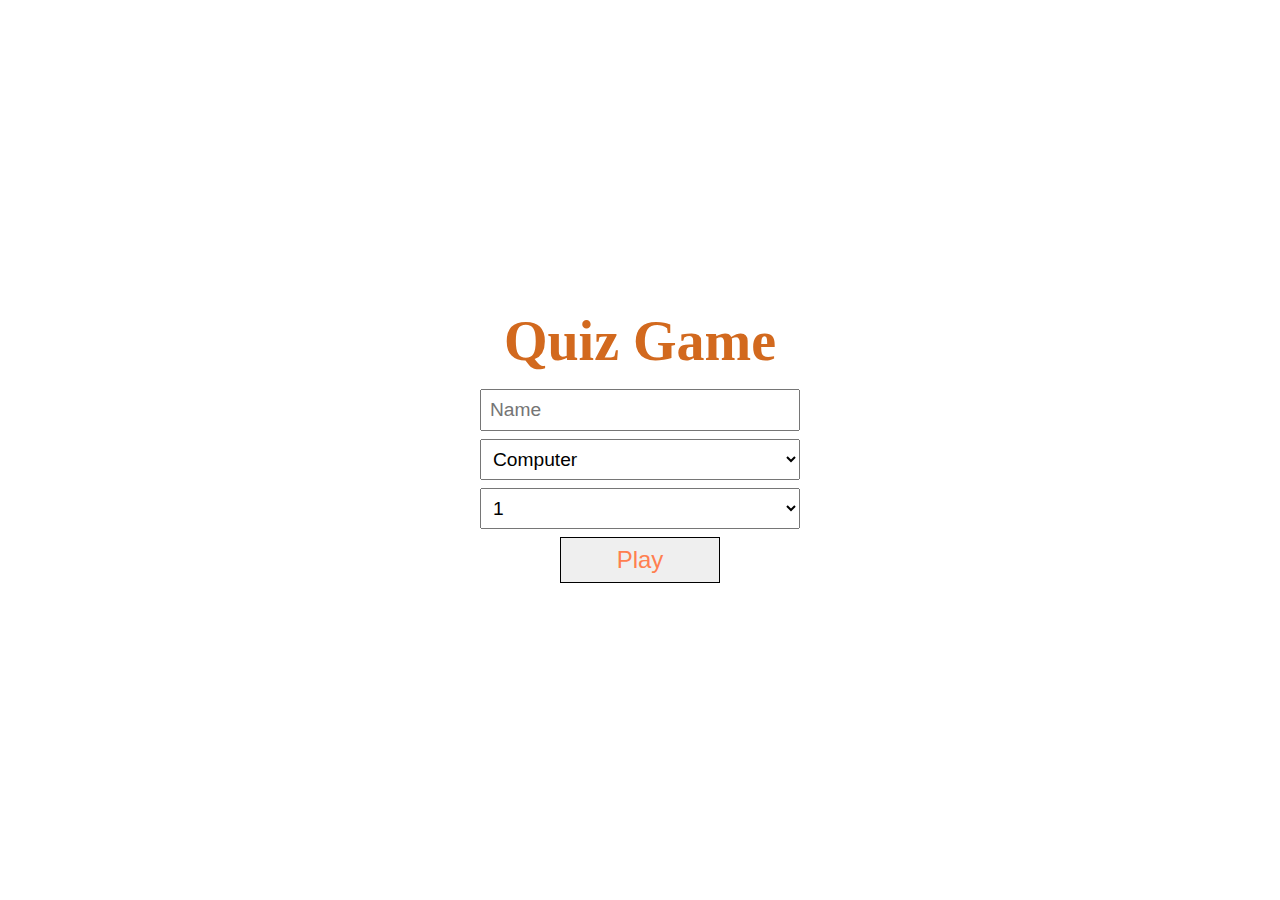
==== index.html @ afa34691 "done with everything i think need to go over it and change stuff if needed, before uploading it to t" ====
<!DOCTYPE html>
<html lang="en">
<head>
    <meta charset="UTF-8">
    <meta name="viewport" content="width=device-width, initial-scale=1.0">
    <meta http-equiv="X-UA-Compatible" content="ie=edge">
    <link rel="stylesheet" href="main.css">
    <title>Quiz game</title>
</head>
<body>
    <div class="container">
        <div id="home" class="flex-center flex-column">
            <h1>Quiz Game</h1>
            <form>
                <input type="text" name="name" id="name" placeholder="Name">
                <select name="category" id="category">
                    <option value="computer">Computer</option>
                    <option value="math">Math</option>
                    <option value="animal">Animals</option>
                </select>
                <select name="questionNumber" id="qNR">
                    <option value="1">1</option>
                    <option value="2">2</option>
                    <option value="3">3</option>
                    <option value="4">4</option>
                    <option value="5">5</option>
                </select>
                <button type="submit" class="btn" id="playgame">Play</button>
            </form>
        </div>
    </div>
    <script src="index.js"></script>
</body>
</html>
---- main.css ----
* {
    box-sizing: border-box;
    margin: 0;
    padding: 0;
}

h1, h2 {
    margin-bottom: 1rem;
    font-size: 3.5rem;
    color: chocolate;
}

.container {
    width: 100vw;
    height: 100vh;
    display: flex;
    justify-content: center;
    align-items: center;
    max-width: 80rem;
    margin: 0 auto;
}

.container > * {
    width: 100%;
}

.flex-column {
    display: flex;
    flex-direction: column;
}

.flex-center {
    justify-content: center;
    align-items: center;
}

.justify-center{
    justify-content: center;
}

.btn {
    font-size: 1.5rem;
    padding: 0.5rem 0;
    width: 10rem;
    text-align: center;
    border: 0.1rem solid black;
    margin-bottom: 0.5rem;
    text-decoration: none;
    color: coral;
}

form {
    width: 100%;
    display: flex;
    flex-direction: column;
    align-items: center;
}

input {
    margin-bottom: 0.5rem;
    width: 20rem;
    padding: 0.5rem;
    font-size: 1.2rem;
}

select {
    margin-bottom: 0.5rem;
    width: 20rem;
    padding: 0.5rem;
    font-size: 1.2rem;
}
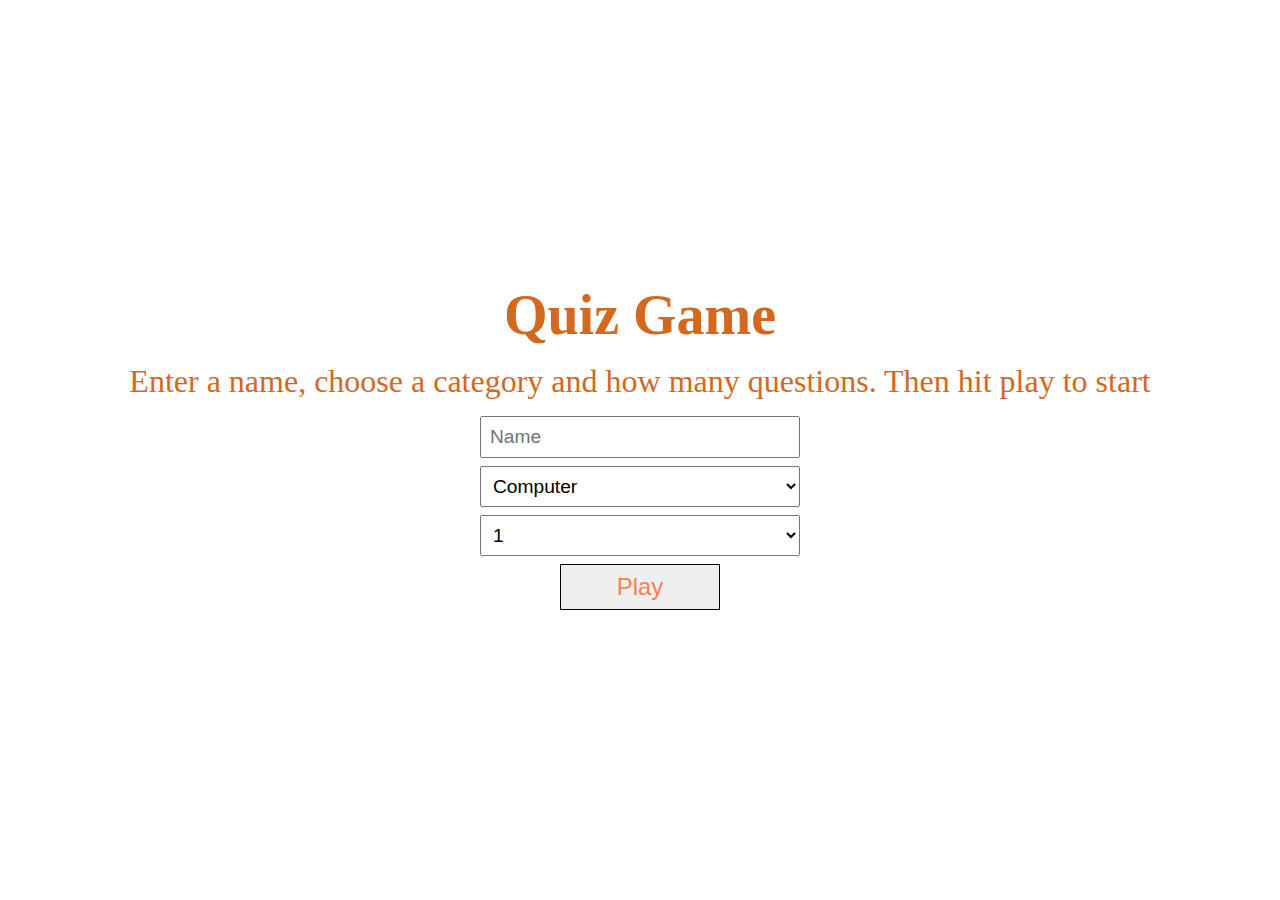
==== commit f8bb6ed2: "added the math category questions" ====
--- a/index.html
+++ b/index.html
@@ -4,19 +4,19 @@
     <meta charset="UTF-8">
     <meta name="viewport" content="width=device-width, initial-scale=1.0">
     <meta http-equiv="X-UA-Compatible" content="ie=edge">
-    <link rel="stylesheet" href="main.css">
+    <link rel="stylesheet" href="/resources/css/main.css">
     <title>Quiz game</title>
 </head>
 <body>
     <div class="container">
         <div id="home" class="flex-center flex-column">
             <h1>Quiz Game</h1>
+            <p id="textInfo">Enter a name, choose a category and how many questions. Then hit play to start</p>
             <form>
                 <input type="text" name="name" id="name" placeholder="Name">
                 <select name="category" id="category">
                     <option value="computer">Computer</option>
                     <option value="math">Math</option>
-                    <option value="animal">Animals</option>
                 </select>
                 <select name="questionNumber" id="qNR">
                     <option value="1">1</option>
@@ -29,6 +29,6 @@
             </form>
         </div>
     </div>
-    <script src="index.js"></script>
+    <script src="/resources/index.js"></script>
 </body>
 </html>--- a/resources/css/main.css
+++ b/resources/css/main.css
@@ -0,0 +1,77 @@
+* {
+    box-sizing: border-box;
+    margin: 0;
+    padding: 0;
+}
+
+h1, h2 {
+    margin-bottom: 1rem;
+    font-size: 3.5rem;
+    color: chocolate;
+}
+
+.container {
+    width: 100vw;
+    height: 100vh;
+    display: flex;
+    justify-content: center;
+    align-items: center;
+    max-width: 80rem;
+    margin: 0 auto;
+}
+
+.container > * {
+    width: 100%;
+}
+
+.flex-column {
+    display: flex;
+    flex-direction: column;
+}
+
+.flex-center {
+    justify-content: center;
+    align-items: center;
+}
+
+.justify-center{
+    justify-content: center;
+}
+
+.btn {
+    font-size: 1.5rem;
+    padding: 0.5rem 0;
+    width: 10rem;
+    text-align: center;
+    border: 0.1rem solid black;
+    margin-bottom: 0.5rem;
+    text-decoration: none;
+    color: coral;
+}
+
+form {
+    width: 100%;
+    display: flex;
+    flex-direction: column;
+    align-items: center;
+}
+
+input {
+    margin-bottom: 0.5rem;
+    width: 20rem;
+    padding: 0.5rem;
+    font-size: 1.2rem;
+}
+
+select {
+    margin-bottom: 0.5rem;
+    width: 20rem;
+    padding: 0.5rem;
+    font-size: 1.2rem;
+}
+
+#playerName, #textInfo {
+    margin-bottom: 1rem;
+    font-size: 2rem;
+    color: chocolate;
+}
